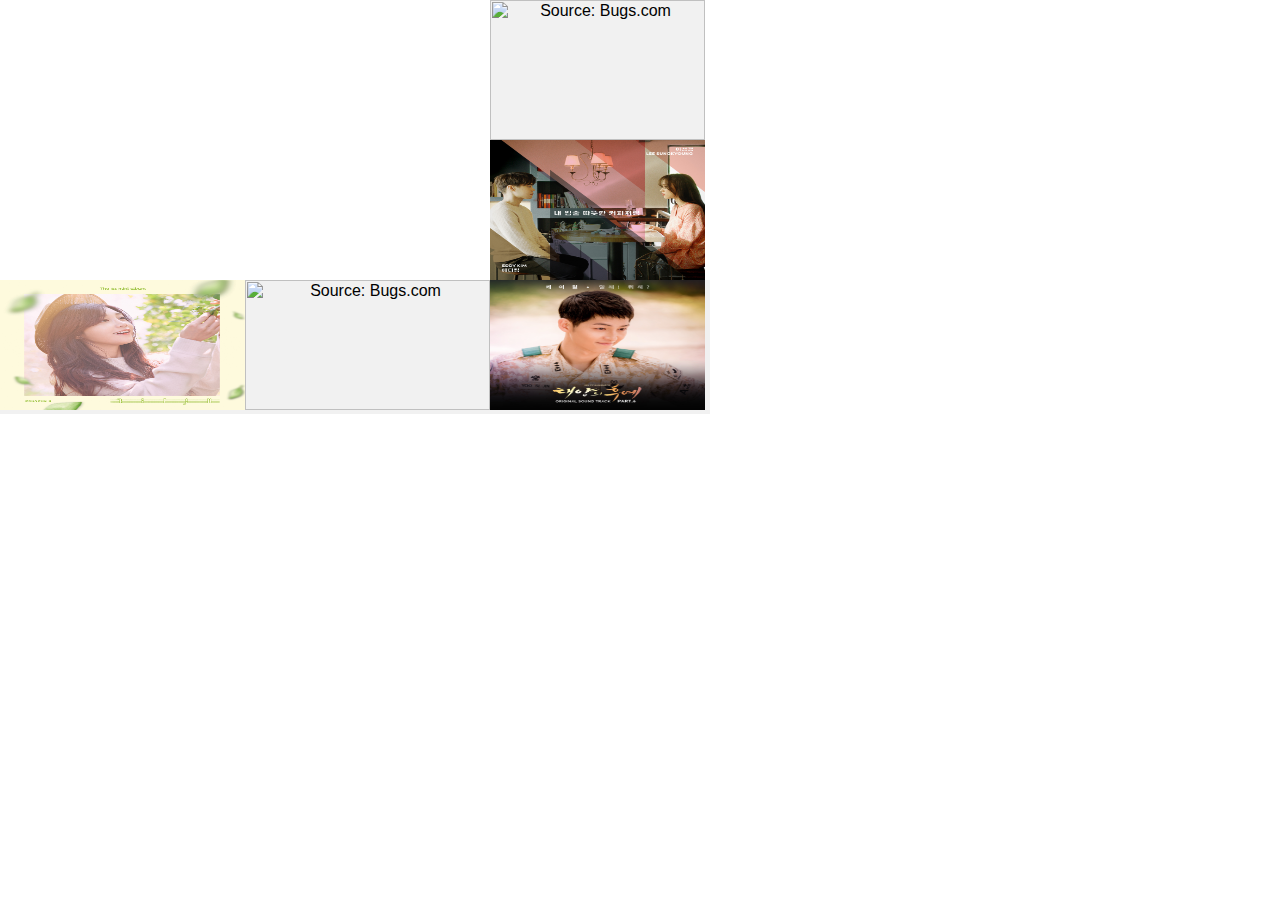
==== ballad.html @ b7346af0 "project-1" ====
<!DOCTYPE html>
<html>
<head>
  <link rel="stylesheet" type="text/css" href="mv.css">
  <title>Project</title>
  <style>
    #MV_RightAlbum {
       float:left;
    }
    #RightLi {
       float:left;
    }
    .rightAlbum{
       display:block;height:140px;list-style-type:none;margin: 0;padding:0;align:left;
    }
  </style>
</head>

<body>
<div style="width:900px;" id="MV_RightAlbum">
  <div id="RightLi"><iframe width="490" height="276" frameborder="0" allowfullscreen src="https://www.youtube.com/embed/c7rCyll5AeY" name="video"></iframe></div>
  <ul style="width:215px;">
    <div align="left" margin="0" padding="0">
      <li class="rightAlbum"><a href="https://www.youtube.com/embed/c7rCyll5AeY" target="video"><img src="ballad/balladTop1.jpg" width="215px" height="140px" title="Source: Bugs.com"></a></li>
      <li class="rightAlbum"><a href="https://www.youtube.com/embed/FjWMQyZXm20" target="video"><img src="ballad/balladTop2.jpg" width="215px" height="140px" title="Source: Bugs.com"></a></li>
    </div>
  </ul>
</div>
<div>
  <ul>
    <div align="left" margin="0" padding="0">
      <li><a href="https://www.youtube.com/embed/nzDO6tAB6ng" target="video"><img src="ballad/balladTop3.jpg" width="245px" height="130px" title="Source: Bugs.com"></a></li>
      <li><a href="https://www.youtube.com/embed/cIGgSI1uhKI" target="video"><img src="ballad/balladTop4.jpg" width="245px" height="130px" title="Source: Bugs.com"></a></li>
      <li><a href="https://www.youtube.com/embed/SdHQkkRc-hc" target="video"><img src="ballad/balladTop5.jpg" width="215px" height="130px" title="Source: Bugs.com"></a></li>
    </div>
  </ul>
</div>
</body>
</html>
---- mv.css ----
body{
  margin:0;
  padding:0;
}
ul {
  margin-top:0;
  list-style-type: none;
  margin : 0;
  padding : 0;
  overflow: hidden;
  background-color: #f1f1f1;
  width: 710px;
  align: center;
}

li a {
  display: inline-block;
  color: #000;
  text-align : center;
  padding: 0px 0px 0px 0px;
  text-decoration : none;
}
li {
  float:left;
  display: inline;
  font-family: arial, sans;
}

li a:hover {

}
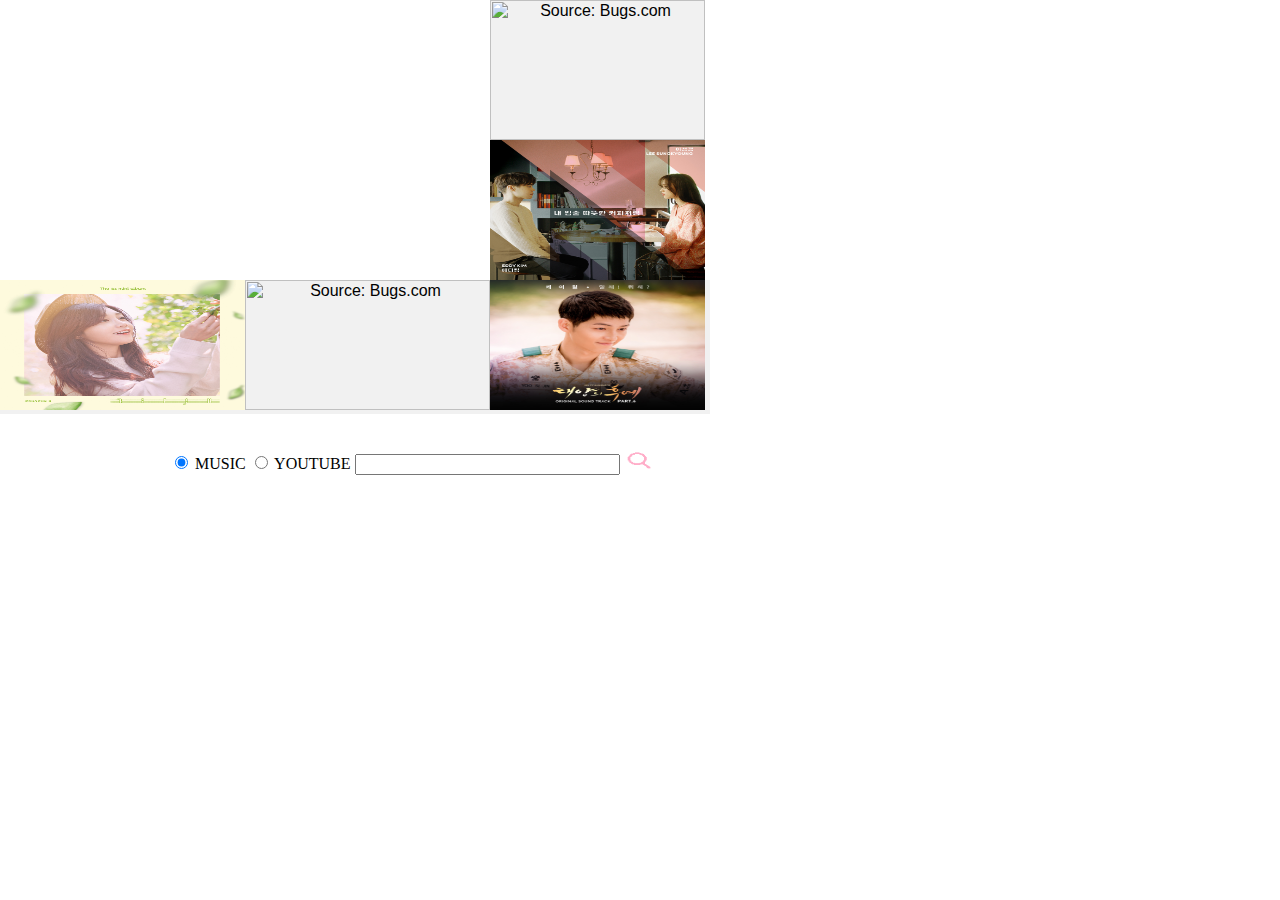
==== commit 3e91d28a: "20153197 위광진" ====
--- a/ballad.html
+++ b/ballad.html
@@ -1,7 +1,9 @@
-<!DOCTYPE html>
+﻿<!DOCTYPE html>
 <html>
 <head>
+  <meta charset="utf-8">
   <link rel="stylesheet" type="text/css" href="mv.css">
+  <script type="text/javascript" src="jquery-2.2.3.min.js"></script>
   <title>Project</title>
   <style>
     #MV_RightAlbum {
@@ -35,5 +37,28 @@
     </div>
   </ul>
 </div>
+    <div class="search">
+        <form>
+            <input id="m" type="radio" name="search" value="MUSIC" checked> MUSIC
+            <input id="y" type="radio" name="search" value="YOUTUBE"> YOUTUBE
+            <ng-form>
+                <input id="search_text" name="search_text" type="text" size="30" />
+                <img id="search_button" src="search_logo.png" width="30" height="20" style="cursor:pointer" />
+            </ng-form>
+        </form>
+    </div>
+    <div hidden="hidden">
+        <p class="music_list">한숨</p>
+        <p class="music_list">쏘쏘</p>
+        <p class="music_list">눈코입</p>
+        <p class="music_list">heaven</p>
+        <p class="music_list">좋은날</p>
+        <span class="music_address">https://www.youtube.com/embed/5iSlfF8TQ9k</span>
+        <span class="music_address">https://www.youtube.com/embed/BbQG-S4mU0U</span>
+        <span class="music_address">https://www.youtube.com/embed/UwuAPyOImoI</span>
+        <span class="music_address">https://www.youtube.com/embed/L9ro1KjkJMg </span>
+        <span class="music_address">https://www.youtube.com/embed/jeqdYqsrsA0</span>
+    </div>
+    <script type="text/javascript" src="search_control.js"></script>
 </body>
 </html>--- a/mv.css
+++ b/mv.css
@@ -1,6 +1,10 @@
 body{
+  max-width: inherit;
+  max-height:inherit;
   margin:0;
   padding:0;
+  overflow:hidden;
+  
 }
 ul {
   margin-top:0;
@@ -26,7 +30,13 @@
   font-family: arial, sans;
 }
 
-li a:hover {
-
+.search {
+    padding:20px;
+    height:50px;
+    margin-left:150px;
+    margin-top:15px;
 }
 
+li>a>img {
+    opacity:1.0;
+}